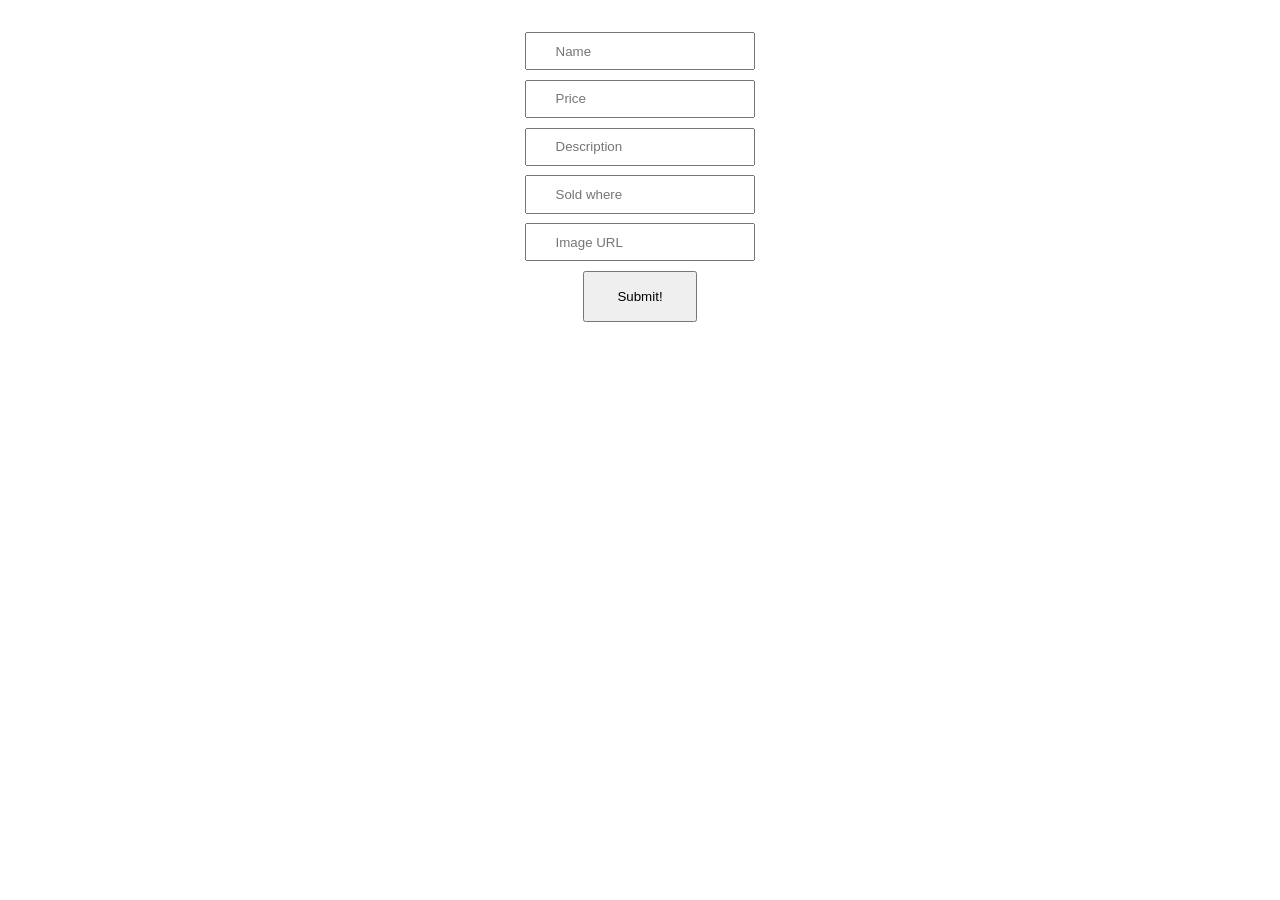
==== insert/index.html @ 29944daa "Forma pridejimo" ====
<!DOCTYPE html>
<html lang="en">
<head>
    <meta charset="UTF-8">
    <meta name="viewport" content="width=device-width, initial-scale=1.0">
    <title>Document</title>
    <link rel="stylesheet" href="styles.css">
</head>
<body>
    
   <div class="" id="form-wrapper">
    <input type="text" id="name" placeholder="Name">
    <input type="text" id="price" placeholder="Price">
    <input type="text" id="description" placeholder="Description">
    <input type="text" id="soldWhere" placeholder="Sold where">
    <input type="text" id="img" placeholder="Image URL">
    <button id="submit-btn">Submit!</button>
   </div>

    <script src="script.js" type="module"></script>
</body>
</html>
---- insert/styles.css ----
* {
    margin: 0;
    padding: 0;
    box-sizing: border-box;
}

#form-wrapper {
    display: flex;
    flex-direction: column;
    gap: 0.6rem;
    align-items: center;
    justify-content: center;
    padding: 2rem;
}

#form-wrapper input {
    padding: 0.6rem 1.8rem;
}

#form-wrapper button {
    padding: 1rem 2rem;
}
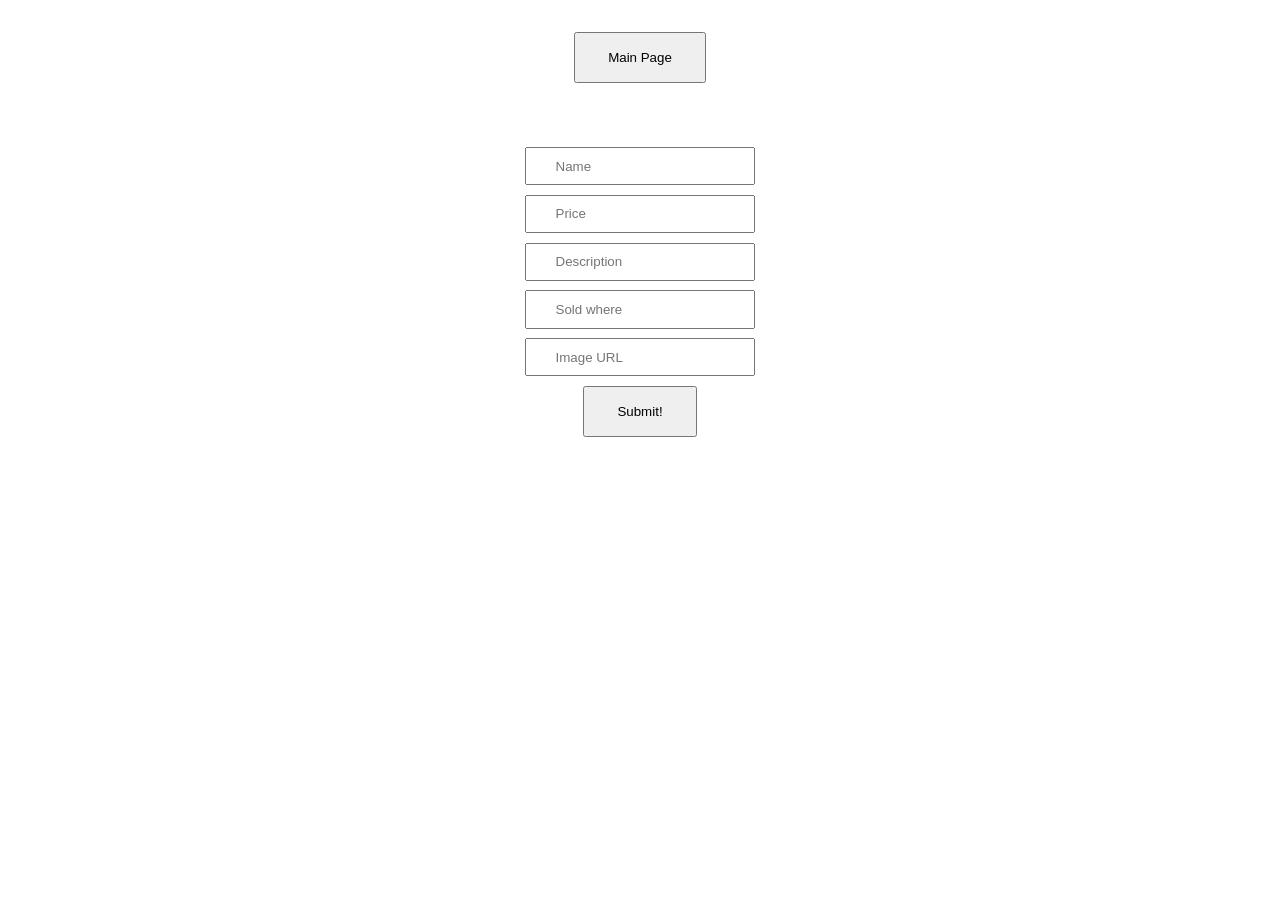
==== commit d9f0ed4d: "validation" ====
--- a/insert/index.html
+++ b/insert/index.html
@@ -7,7 +7,10 @@
     <link rel="stylesheet" href="styles.css">
 </head>
 <body>
-    
+    <div class="btn-wrapper">
+        <button id="return-btn">Main Page</button>
+    </div>
+
    <div class="" id="form-wrapper">
     <input type="text" id="name" placeholder="Name">
     <input type="text" id="price" placeholder="Price">
@@ -17,6 +20,8 @@
     <button id="submit-btn">Submit!</button>
    </div>
 
+   <div id="success"></div>
+
     <script src="script.js" type="module"></script>
 </body>
 </html>
--- a/insert/styles.css
+++ b/insert/styles.css
@@ -19,4 +19,19 @@
 
 #form-wrapper button {
     padding: 1rem 2rem;
+}
+
+#success {
+    color: green;
+    text-align: center;
+}
+
+.btn-wrapper {
+    display: flex;
+    justify-content: center;
+    padding: 2rem;
+}
+
+.btn-wrapper button {
+    padding: 1rem 2rem;
 }
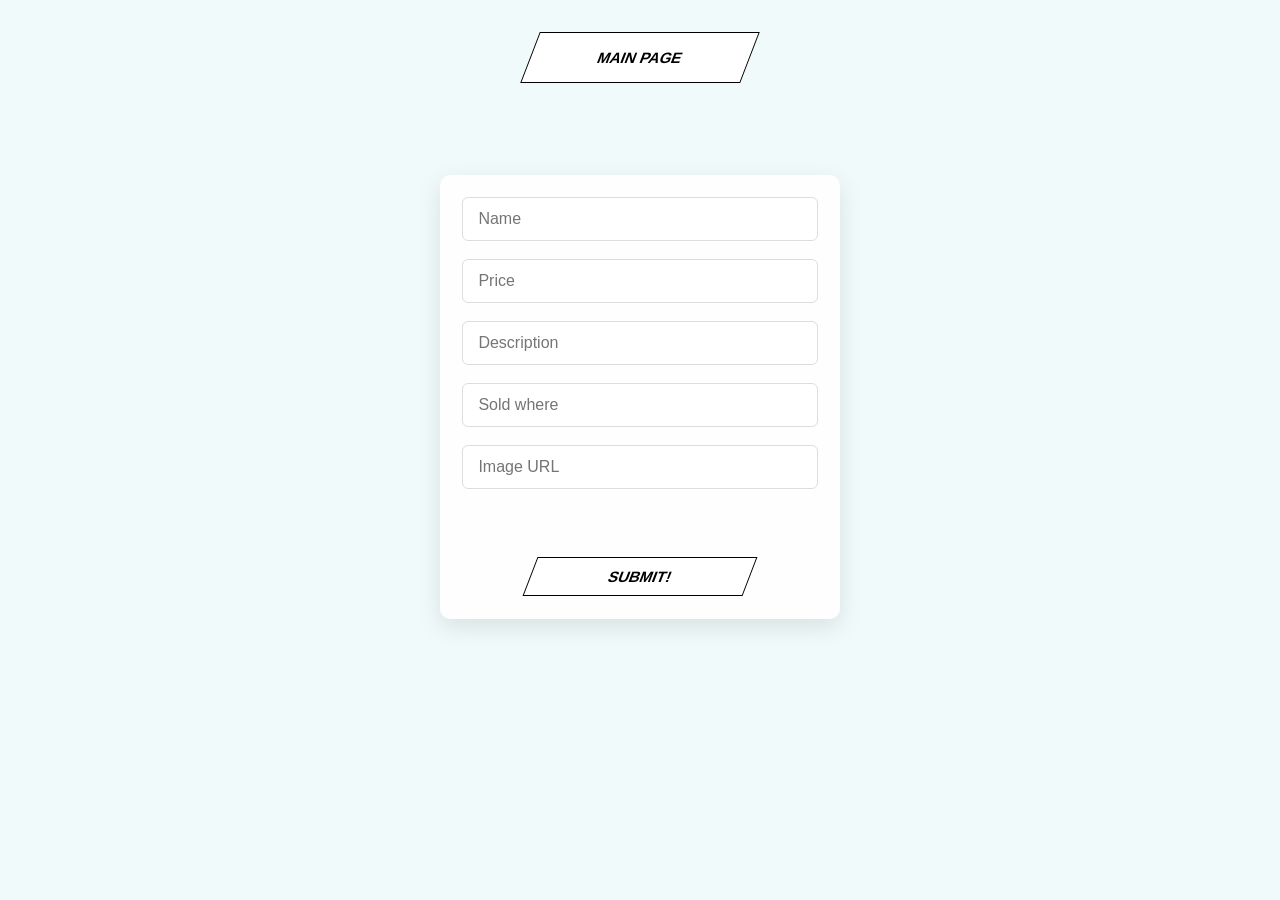
==== commit c0e27798: "styling formos" ====
--- a/insert/index.html
+++ b/insert/index.html
@@ -8,7 +8,7 @@
 </head>
 <body>
     <div class="btn-wrapper">
-        <button id="return-btn">Main Page</button>
+        <button class="btn" id="return-btn">Main Page</button>
     </div>
 
    <div class="" id="form-wrapper">
@@ -16,8 +16,11 @@
     <input type="text" id="price" placeholder="Price">
     <input type="text" id="description" placeholder="Description">
     <input type="text" id="soldWhere" placeholder="Sold where">
-    <input type="text" id="img" placeholder="Image URL">
-    <button id="submit-btn">Submit!</button>
+    <div class="imgInputWrap">
+        <input type="text" id="img" placeholder="Image URL">
+         <span id="url-status"></span>
+    </div>
+    <button class="btn" id="submit-btn">Submit!</button>
    </div>
 
    <div id="success"></div>
--- a/insert/styles.css
+++ b/insert/styles.css
@@ -4,34 +4,115 @@
     box-sizing: border-box;
 }
 
-#form-wrapper {
-    display: flex;
-    flex-direction: column;
-    gap: 0.6rem;
-    align-items: center;
-    justify-content: center;
-    padding: 2rem;
+body {
+    background-color: rgb(241, 250, 250);
 }
 
-#form-wrapper input {
-    padding: 0.6rem 1.8rem;
-}
 
-#form-wrapper button {
-    padding: 1rem 2rem;
-}
 
 #success {
-    color: green;
+    color: rgb(106, 158, 86);
     text-align: center;
+    font-size: 2rem;
 }
 
 .btn-wrapper {
     display: flex;
     justify-content: center;
-    padding: 2rem;
+    padding: 2rem 0rem;
 }
 
 .btn-wrapper button {
     padding: 1rem 2rem;
-}+}
+
+.imgInputWrap {
+    position: relative;
+    width: 100%;
+    margin-bottom: 18px;
+    
+}
+
+#submit-btn {
+    margin-top: 2rem;
+}
+
+
+#form-wrapper {
+    max-width: 400px;
+    margin: 60px auto;
+    padding: 30px 25px;
+    background: #fefefe;
+    border-radius: 10px;
+    box-shadow: 0 8px 24px rgba(0, 0, 0, 0.1);
+    display: flex;
+    flex-direction: column;
+    align-items: center;
+    justify-content: center;
+    padding: 1.4rem;
+  }
+  
+ 
+  #form-wrapper input {
+    width: 100%;
+    padding: 12px 15px;
+    margin-bottom: 18px;
+    border: 1px solid #ddd;
+    border-radius: 6px;
+    font-size: 16px;
+    transition: border 0.3s, box-shadow 0.3s;
+  }
+  
+  #form-wrapper input:focus {
+    border-color: #4a90e2;
+    box-shadow: 0 0 0 3px rgba(74, 144, 226, 0.2);
+    outline: none;
+  }
+
+
+
+#url-status {
+    position: absolute;
+    right: 10px;
+    top: 35%;
+    transform: translateY(-50%);
+    font-size: 1.2rem;
+    pointer-events: none;
+  }
+
+  .btn {
+    background: #fff;
+    border: none;
+    padding: 10px 20px;
+    display: inline-block;
+    font-size: 15px;
+    font-weight: 600;
+    width: 220px;
+    text-transform: uppercase;
+    cursor: pointer;
+    transform: skew(-21deg);
+    border: 1px solid black;
+  }
+  
+ .btn::before {
+    content: '';
+    position: absolute;
+    top: 0;
+    bottom: 0;
+    right: 100%;
+    left: 0;
+    background: rgb(20, 20, 20);
+    opacity: 0;
+    z-index: -1;
+    transition: all 0.5s;
+  }
+  
+  .btn:hover {
+    color: #fff;
+  }
+  
+  .btn:hover::before {
+    left: 0;
+    right: 0;
+    opacity: 1;
+  }
